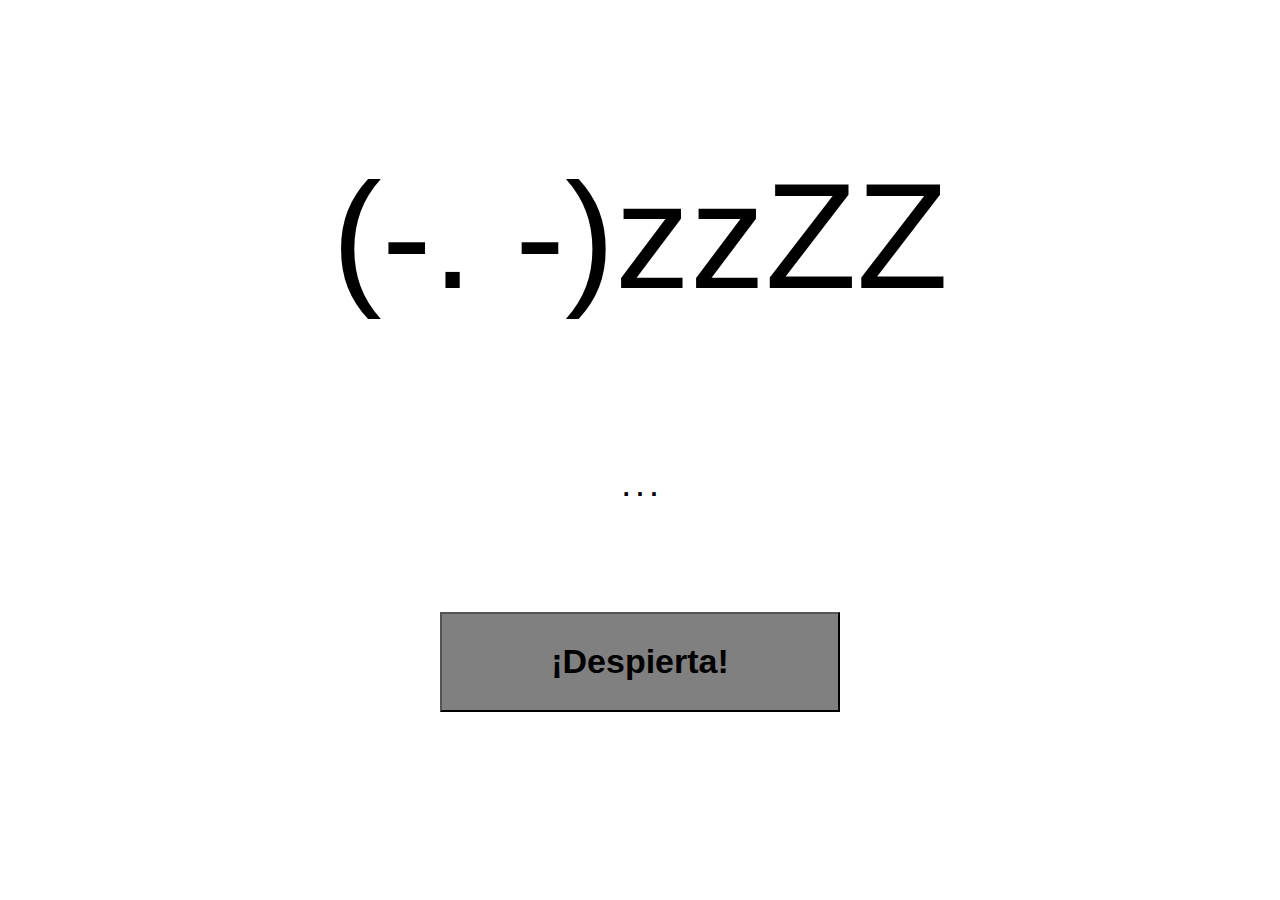
==== index.html @ 050af369 "Primer commit" ====
<!DOCTYPE html>
<html lang="es">
<head>
    <meta charset="UTF-8">
    <title>JCIBravo</title>
    <link rel="stylesheet" href="estilo.css">

    <script>
        var timeouts = []

        function clearAllTimeouts(){
            for (let i = 0; i < timeouts.length; i++) {
                clearTimeout(timeouts[i]);
            }
        }

        function ocultarBotones() {
            document.getElementById("botonDuerme").style.display = "none"
            document.getElementById("botonFeliz").style.display = "none"
            document.getElementById("botonDecir").style.display = "none"
        }

        function mostrarBotones() {
            document.getElementById("botonDuerme").style.display = "inline"
            document.getElementById("botonFeliz").style.display = "inline"
            document.getElementById("botonDecir").style.display = "inline"
        }

        function ojosCerrados() {
            document.getElementById("cara").innerHTML = "(-.-)"
            document.getElementById("hablando").innerHTML = ". . ."
            clearAllTimeouts()
            timeouts.push(setTimeout(ojosAbiertos, 125))
        }

        function ojosAbiertos() {
            document.getElementById("cara").innerHTML = "(o.o)"
            document.getElementById("hablando").innerHTML = ". . ."
            clearAllTimeouts()
            timeouts.push(setTimeout(ojosCerrados, 4500))
        }

        function caraDurmiendo() {
            document.getElementById("cara").innerHTML = "(-. -)zzZZ"
            document.getElementById("hablando").innerHTML = "*sonidos de ronquidos*"
            document.getElementById("botonDespierta").style.display = "inline"
            ocultarBotones()
            clearAllTimeouts()
        }

        function caraDespertando() {
            document.getElementById("cara").innerHTML = "(o-o)!!"
            document.getElementById("hablando").innerHTML = ". . ."
            document.getElementById("botonDespierta").style.display = "none"
            mostrarBotones()
            clearAllTimeouts()
            timeouts.push(setTimeout(ojosCerrados, 750))
        }

        function caraFeliz() {
            document.getElementById("cara").innerHTML = "(^-^)"
            document.getElementById("hablando").innerHTML = "¡Gracias!"
            clearAllTimeouts()
            timeouts.push(setTimeout(ojosCerrados, 1500))
        }

        function caraPensativa() {
            prompt("Dile algo a la carita","Escribe aquí")
            document.getElementById("cara").innerHTML = "(o∙o)"
            document.getElementById("hablando").innerHTML = "¡Interesante...!"
            clearAllTimeouts()
            timeouts.push(setTimeout(ojosAbiertos, 2000))
        }

    </script>
</head>
<body>
    <div class="titulo">
        <p id="cara">(-. -)zzZZ</p>
        <h4 id="hablando" class="texto">. . .</h4>
        <button id="botonDespierta" onclick="caraDespertando()">¡Despierta!</button>
        <button id="botonFeliz" onclick="caraFeliz()">*pat*</button>
        <button id="botonDuerme" onclick="caraDurmiendo()">Duerme</button>
        <button id="botonDecir" onclick="caraPensativa()">Dile algo</button>
    </div>
</body>
</html>
---- estilo.css ----
body{
    font-family: "TheSans B7", sans-serif;
}

button{
    background-color: gray;
    width: 400px;
    height: 100px;
    font-size: 34px;
    font-weight: bold;
}

button:hover{
    background-color: #9d9d9d;
}

.titulo{
    font-size: 150px;
    text-align: center;
}

.texto{
    font-size: 25px;
}

#botonDuerme{
    display: none;
}

#botonFeliz{
    display: none;
}

#botonDecir{
    display: none;
}
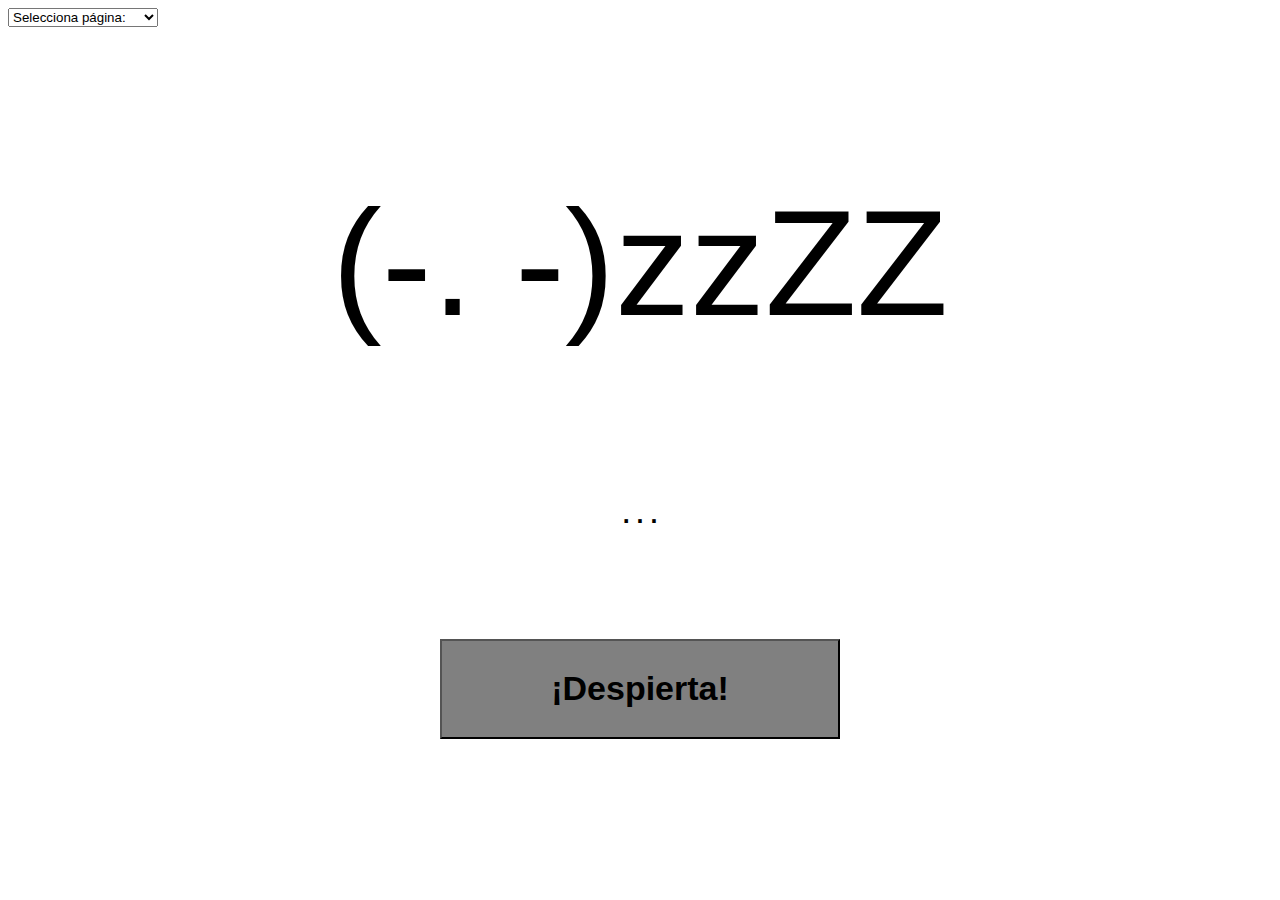
==== commit 70c3894a: "Listas y experimentando con APIs" ====
--- a/index.html
+++ b/index.html
@@ -75,6 +75,13 @@
     </script>
 </head>
 <body>
+    <div class="lista">
+        <select onchange="if (this.value) window.location.href=this.value">
+            <option value="">Selecciona página:</option>
+            <option value="/Pagina1/page1.html">Página 1</option>
+            <option value="/Pagina1/index.html">Carita</option>
+        </select>
+    </div>
     <div class="titulo">
         <p id="cara">(-. -)zzZZ</p>
         <h4 id="hablando" class="texto">. . .</h4>
--- a/estilo.css
+++ b/estilo.css
@@ -14,6 +14,10 @@
     background-color: #9d9d9d;
 }
 
+.centrar {
+    text-align: center;
+}
+
 .titulo{
     font-size: 150px;
     text-align: center;
@@ -21,6 +25,37 @@
 
 .texto{
     font-size: 25px;
+}
+
+.lista select{
+    width: 150px;
+}
+
+table.tabla {
+    border: 3px solid #000000;
+    width: 150px;
+    text-align: left;
+    border-collapse: collapse;
+}
+table.tabla td, table.tabla th {
+    border: 1px solid #000000;
+    padding: 5px 4px;
+}
+table.tabla tbody td {
+    font-size: 45px;
+}
+table.tabla thead {
+    background: #CFCFCF;
+    border-bottom: 3px solid #000000;
+}
+table.tabla thead th {
+    font-size: 45px;
+    font-weight: bold;
+    color: #000000;
+    text-align: center;
+}
+table.tabla tfoot td {
+    font-size: 45px;
 }
 
 #botonDuerme{
